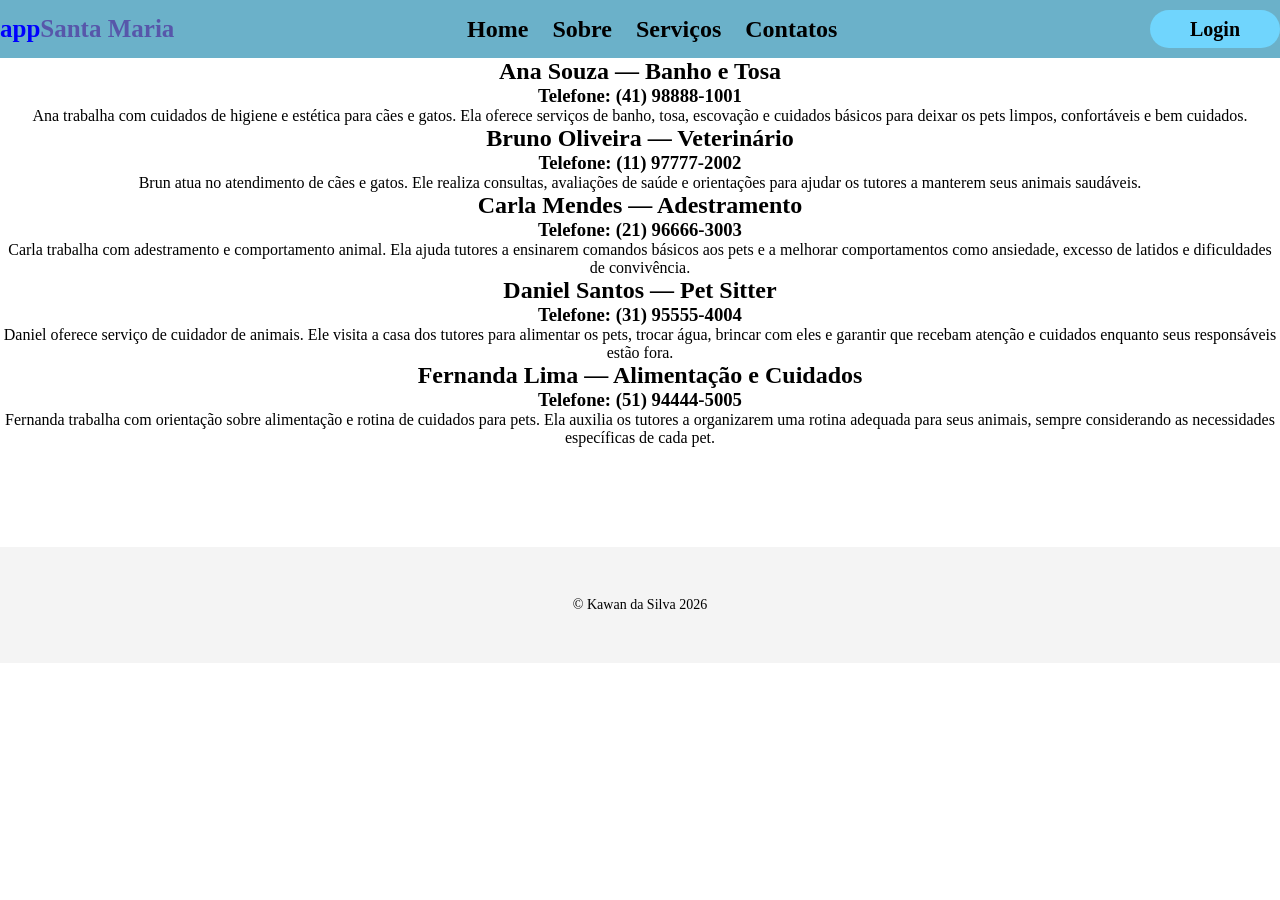
==== contatos.html @ 74ff1b17 "Add files via upload" ====
<!DOCTYPE html>
<html lang="pt-br">

<head>
    <meta charset="UTF-8">
    <meta name="viewport" content="width=device-width, initial-scale=1.0">
    <title>Document</title>
    <link rel="stylesheet" href="style.css">
</head>
<!DOCTYPE html>
<html lang="en">
<head>
    <meta charset="UTF-8">
    <meta name="viewport" content="width=device-width, initial-scale=1.0">
    <title>Document</title>
</head>

</html>
<body>

    <header>
        <div class="nome"><span class="n1">app</span><span class="n2">Santa Maria</span></div>
        <nav>
            <ul>
                <li><a href="index.html"">Home</a></li>
                <li><a href="sobre.html">Sobre</a></li>
                <li><a href="serviços.html">Serviços</a></li>
                <li><a href="contatos.html">Contatos</a></li>
            </ul>
        </nav>
        <button class="botao-login">Login</button>
    </header>
    <main>

        <section class="contatos">

    <div class="contato">
        <h1>Ana Souza — Banho e Tosa</h1>
        <h3>Telefone: (41) 98888-1001</h3>
        <p>
            Ana trabalha com cuidados de higiene e estética para cães e gatos.
            Ela oferece serviços de banho, tosa, escovação e cuidados básicos
            para deixar os pets limpos, confortáveis e bem cuidados.
        </p>
    </div>

    <div class="contato">
        <h1>Bruno Oliveira — Veterinário</h1>
        <h3>Telefone: (11) 97777-2002</h3>
        <p>
            Brun atua no atendimento de cães e gatos.
            Ele realiza consultas, avaliações de saúde e orientações para ajudar
            os tutores a manterem seus animais saudáveis.
        </p>
    </div>

    <div class="contato">
        <h1>Carla Mendes — Adestramento</h1>
        <h3>Telefone: (21) 96666-3003</h3>
        <p>
            Carla trabalha com adestramento e comportamento animal.
            Ela ajuda tutores a ensinarem comandos básicos aos pets e a melhorar
            comportamentos como ansiedade, excesso de latidos e dificuldades
            de convivência.
        </p>
    </div>

    <div class="contato">
        <h1>Daniel Santos — Pet Sitter</h1>
        <h3>Telefone: (31) 95555-4004</h3>
        <p>
            Daniel oferece serviço de cuidador de animais.
            Ele visita a casa dos tutores para alimentar os pets, trocar água,
            brincar com eles e garantir que recebam atenção e cuidados enquanto
            seus responsáveis estão fora.
        </p>
    </div>

    <div class="contato">
        <h1>Fernanda Lima — Alimentação e Cuidados</h1>
        <h3>Telefone: (51) 94444-5005</h3>
        <p>
            Fernanda trabalha com orientação sobre alimentação e rotina de
            cuidados para pets. Ela auxilia os tutores a organizarem uma rotina
            adequada para seus animais, sempre considerando as necessidades
            específicas de cada pet.
        </p>
    </div>

</section>
    </main>
    <footer>
        <p>&copy; Kawan da Silva 2026 </p>
    </footer>
  

    <script src=app.js></script>
</body>

</html>
---- style.css ----
* {
    margin: 0;
    padding: 0;
    box-sizing: border-box;
    font-family: 'Montserrat', s
}

li {
    display: inline-block;
}
nav {
    display: inline-block;
}
header {
    margin:0px 0px 0px 0px;
    display: flex;
    align-items: center;
    justify-content: space-between;
    padding: 10px 0;
    background: #6bb1c9;
}

.nome{
    font-size: 25px;
      font-weight: 600;
}
.n1{
color: blue;
}
.n2{
color: rgb(87, 87, 170);
}
a {
    font-weight: 600;
    font-size: 24px;
    line-height: 28px;
    margin: 0 20px 0 0;
    cursor: pointer;
    color: black;
    text-decoration: none;
}
a:hover{
    opacity: 0.8;
}

.botao-login {
    width: 130px;
    height: 38px;
    border-radius: 20px;
    background: #70d5fd;
    border: none;
    font-size: 20px;
    font-weight: 600;
    color: rgb(0, 0, 0);
}
.botao-login:hover{
opacity: 0.8;

}
.logo{
    width: 40%;
    vertical-align: middle;
}
.texto{
    width: 40%;
    display: inline-block;
    vertical-align: middle;
    margin: 0 0 0 0 5%;
    text-align: left;
}
main{
    text-align: center;
}
.botao-explore{
    width: 180px;
    height: 44px;
    background-color: #70d5fd;
    border: none;
    border-radius: 20px;
    font-size: 20px;
    font-weight: 500;
    box-shadow: 0px 5px 5px rgba(0, 0, 0, 0.2);
}
.botao-explore:hover{
opacity: 0.7;
}
.titulo{
    font-size: 40px;
    font: weight 900px;;
    color: #515151;
}
.sub-titulo{
    color:#515151;
    line-height: 1.5;
    font-size:29px;
}
.paragrafo{
    font-size: 19px;
    font-weight: 400;
    line-height: 24px;
    color:#848484;
    text-align: justify;
    margin: 20px 0px 30px 0px;

}
footer{
    text-align: center;
    background: #f4f4f4;
    padding:50px;
    font-size: 14px;
    margin-top: 100px;
}
@media (max-width:768px){


header {
    margin:30px 0px 144px 0px;
    text-align: center;
    width: 100%;
}
a {
    font-weight: 500;
    font-size: 16px;
    line-height: 28px;
    margin: 0 5px 0 0;
}
.botao-login {
    width: 90px;
    height: 32px;
    border-radius: 15px;
    font-size: 20px;
    font-weight: 500;
}
.logo{
    width: 40%;
    display: block;
    margin: 0 auto 0 auto;
}
.texto{
    width: 80%;

    text-align: center;
}
.titulo{
    font-size: 40px;
    font: weight 900px;;
    color: #515151;
}

}
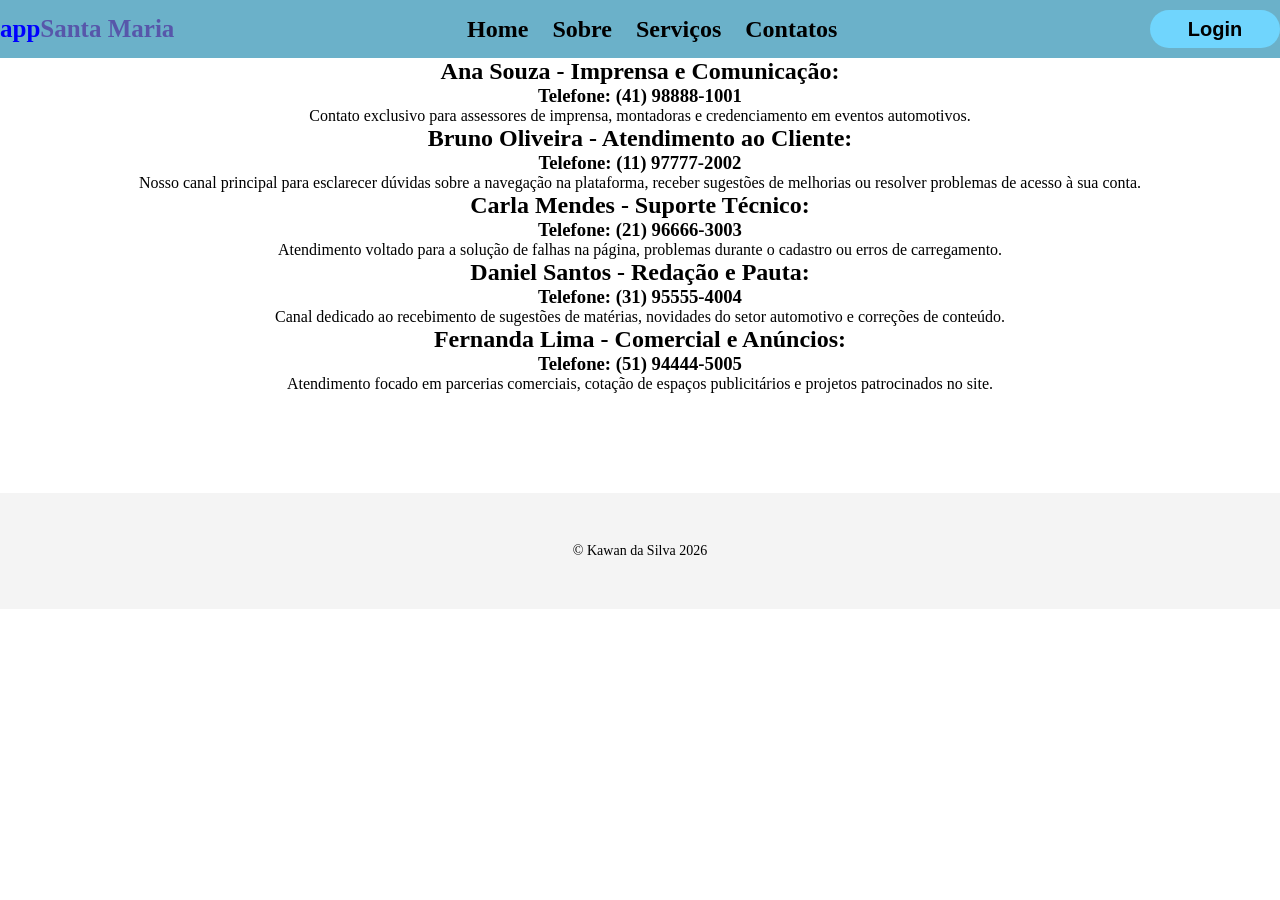
==== commit cb2a5d1f: "Add files via upload" ====
--- a/contatos.html
+++ b/contatos.html
@@ -35,55 +35,37 @@
         <section class="contatos">
 
     <div class="contato">
-        <h1>Ana Souza — Banho e Tosa</h1>
+        <h1>Ana Souza - Imprensa e Comunicação:</h1>
         <h3>Telefone: (41) 98888-1001</h3>
-        <p>
-            Ana trabalha com cuidados de higiene e estética para cães e gatos.
-            Ela oferece serviços de banho, tosa, escovação e cuidados básicos
-            para deixar os pets limpos, confortáveis e bem cuidados.
+        <p>Contato exclusivo para assessores de imprensa, montadoras e credenciamento em eventos automotivos.</p>
+    </div>
+
+    <div class="contato">
+        <h1>Bruno Oliveira - Atendimento ao Cliente: </h1>
+        <h3>Telefone: (11) 97777-2002</h3>
+        <p>Nosso canal principal para esclarecer dúvidas sobre a navegação na plataforma,
+            receber sugestões de melhorias ou resolver problemas de acesso à sua conta.
         </p>
     </div>
 
     <div class="contato">
-        <h1>Bruno Oliveira — Veterinário</h1>
-        <h3>Telefone: (11) 97777-2002</h3>
-        <p>
-            Brun atua no atendimento de cães e gatos.
-            Ele realiza consultas, avaliações de saúde e orientações para ajudar
-            os tutores a manterem seus animais saudáveis.
+        <h1>Carla Mendes - Suporte Técnico:</h1>
+        <h3>Telefone: (21) 96666-3003</h3>
+        <p>Atendimento voltado para a solução de falhas na página, problemas durante o cadastro ou erros de carregamento.
         </p>
     </div>
 
     <div class="contato">
-        <h1>Carla Mendes — Adestramento</h1>
-        <h3>Telefone: (21) 96666-3003</h3>
-        <p>
-            Carla trabalha com adestramento e comportamento animal.
-            Ela ajuda tutores a ensinarem comandos básicos aos pets e a melhorar
-            comportamentos como ansiedade, excesso de latidos e dificuldades
-            de convivência.
+        <h1>Daniel Santos - Redação e Pauta:</h1>
+        <h3>Telefone: (31) 95555-4004</h3>
+        <p>Canal dedicado ao recebimento de sugestões de matérias, novidades do setor automotivo e correções de conteúdo.
         </p>
     </div>
 
     <div class="contato">
-        <h1>Daniel Santos — Pet Sitter</h1>
-        <h3>Telefone: (31) 95555-4004</h3>
-        <p>
-            Daniel oferece serviço de cuidador de animais.
-            Ele visita a casa dos tutores para alimentar os pets, trocar água,
-            brincar com eles e garantir que recebam atenção e cuidados enquanto
-            seus responsáveis estão fora.
-        </p>
-    </div>
-
-    <div class="contato">
-        <h1>Fernanda Lima — Alimentação e Cuidados</h1>
+        <h1>Fernanda Lima - Comercial e Anúncios:</h1>
         <h3>Telefone: (51) 94444-5005</h3>
-        <p>
-            Fernanda trabalha com orientação sobre alimentação e rotina de
-            cuidados para pets. Ela auxilia os tutores a organizarem uma rotina
-            adequada para seus animais, sempre considerando as necessidades
-            específicas de cada pet.
+        <p>Atendimento focado em parcerias comerciais, cotação de espaços publicitários e projetos patrocinados no site.
         </p>
     </div>
 
--- a/style.css
+++ b/style.css
@@ -2,7 +2,7 @@
     margin: 0;
     padding: 0;
     box-sizing: border-box;
-    font-family: 'Montserrat', s
+    font-family: 'Montserrat', 
 }
 
 li {
@@ -42,7 +42,6 @@
 a:hover{
     opacity: 0.8;
 }
-
 .botao-login {
     width: 130px;
     height: 38px;
@@ -55,7 +54,6 @@
 }
 .botao-login:hover{
 opacity: 0.8;
-
 }
 .logo{
     width: 40%;
@@ -101,7 +99,6 @@
     color:#848484;
     text-align: justify;
     margin: 20px 0px 30px 0px;
-
 }
 footer{
     text-align: center;
@@ -111,10 +108,8 @@
     margin-top: 100px;
 }
 @media (max-width:768px){
-
-
 header {
-    margin:30px 0px 144px 0px;
+    margin:30px 0px 60px 0px;
     text-align: center;
     width: 100%;
 }
@@ -134,7 +129,7 @@
 .logo{
     width: 40%;
     display: block;
-    margin: 0 auto 0 auto;
+    margin: 0 auto 50px auto;
 }
 .texto{
     width: 80%;
@@ -142,9 +137,7 @@
     text-align: center;
 }
 .titulo{
-    font-size: 40px;
-    font: weight 900px;;
-    color: #515151;
+    font-size: 30px;
+
 }
-
 }
